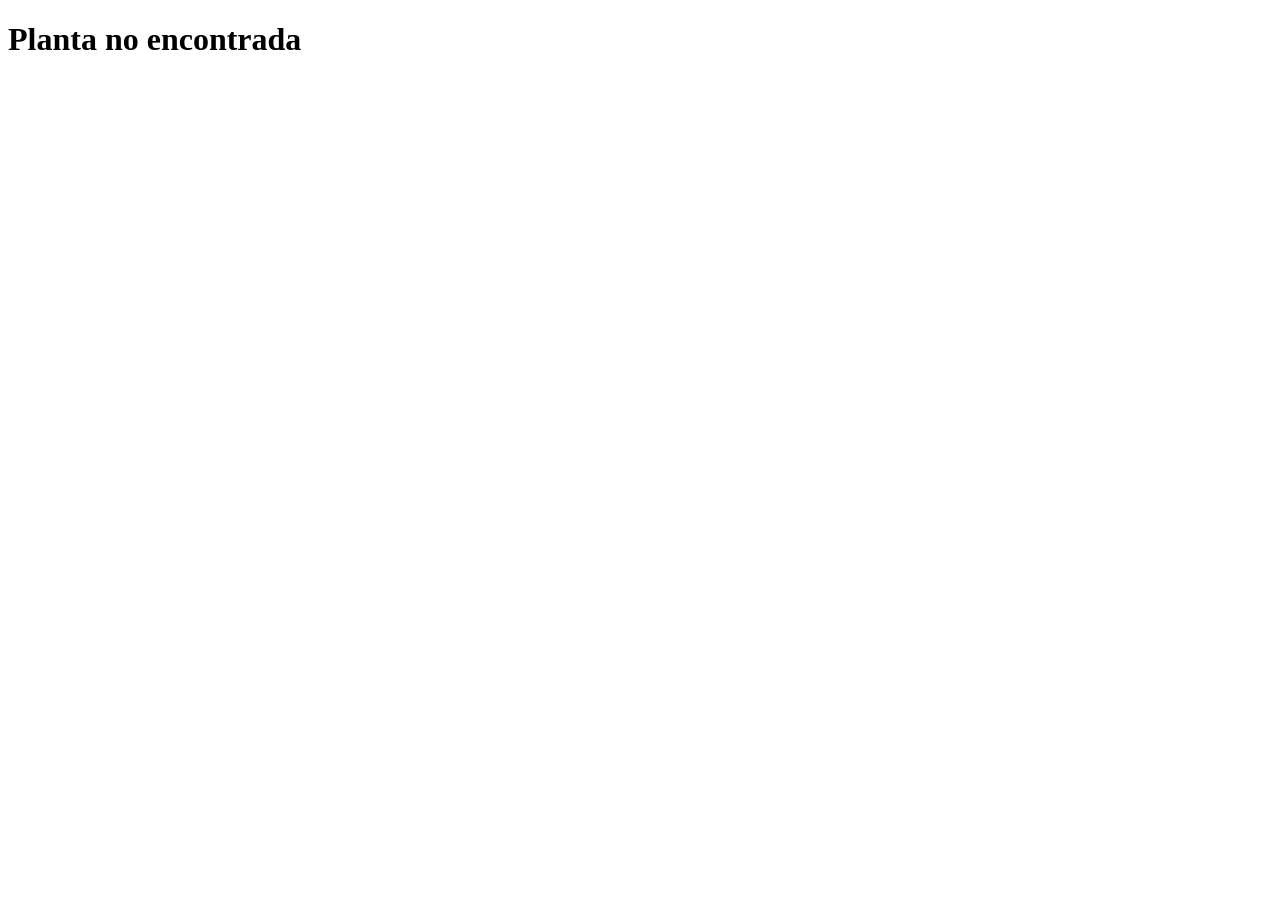
==== planta.html @ ce655041 "Página y base de datos simple" ====
<!doctype html>
<html lang="es">
  <head>
    <meta charset="UTF-8" />
    <title>Información de Planta</title>

    <link rel="stylesheet" href="css/estilos.css" />
  </head>

  <body>
    <div class="contenedor">
      <h1 id="nombre"></h1>

      <img id="imagen" alt="Imagen de la planta"/>
      <p>
        <b>Nombre científico:</b>
        <span id="cientifico"></span>
      </p>

      <p>
        <b>Origen:</b>
        <span id="origen"></span>
      </p>

      <p>
        <b>Ubicación:</b>
        <span id="ubicacion"></span>
      </p>

      <h3>Usos</h3>

      <ul id="usos"></ul>

      <p id="descripcion"></p>
    </div>

    <script src="js/plantas.js"></script>
    <script src="js/planta.js"></script>
  </body>
</html>
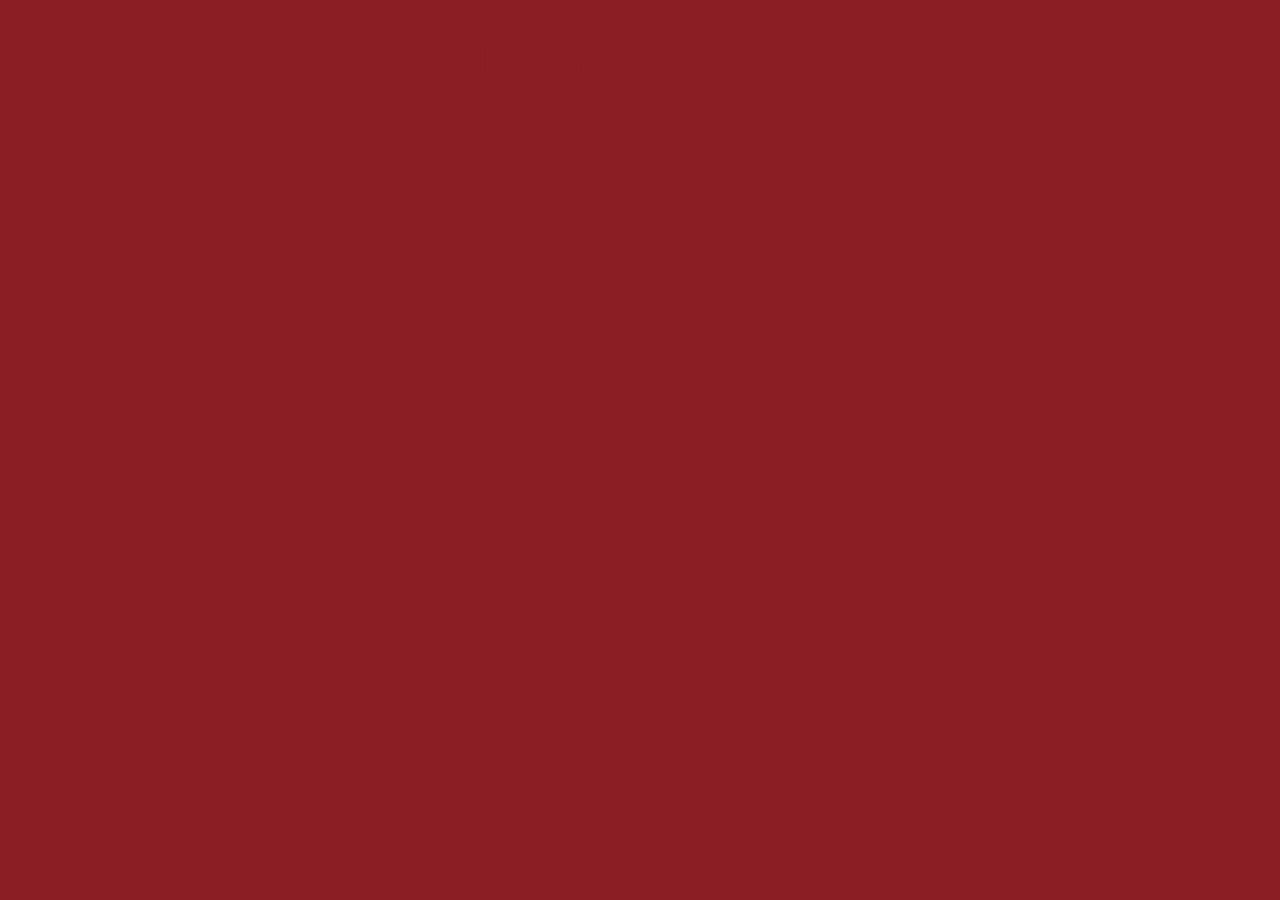
==== commit 3a94b341: "Versión 2.0 Se remplazaron los place holder, se corrigieron algunas plantas duplicadas y nombres mal" ====
--- a/planta.html
+++ b/planta.html
@@ -11,27 +11,7 @@
     <div class="contenedor">
       <h1 id="nombre"></h1>
 
-      <img id="imagen" alt="Imagen de la planta"/>
-      <p>
-        <b>Nombre científico:</b>
-        <span id="cientifico"></span>
-      </p>
-
-      <p>
-        <b>Origen:</b>
-        <span id="origen"></span>
-      </p>
-
-      <p>
-        <b>Ubicación:</b>
-        <span id="ubicacion"></span>
-      </p>
-
-      <h3>Usos</h3>
-
-      <ul id="usos"></ul>
-
-      <p id="descripcion"></p>
+      <img id="imagen" width="600" height="700" />
     </div>
 
     <script src="js/plantas.js"></script>
--- a/css/estilos.css
+++ b/css/estilos.css
@@ -0,0 +1,146 @@
+/*ESTILOS GENERALES*/
+
+*{
+    margin:0;
+    padding:0;
+    box-sizing:border-box;
+}
+
+body{
+
+    font-family: Arial, Helvetica, sans-serif;
+
+    background:#8b1e24;
+
+    min-height:100vh;
+
+    display:flex;
+
+    justify-content:center;
+
+    padding:40px 20px;
+
+}
+
+
+/*CONTENEDOR PRINCIPAL*/
+
+.contenedor{
+
+    text-align:center;
+
+    width:100%;
+
+    max-width:800px;
+
+    background:white;
+
+    border-radius:18px;
+
+    padding:40px;
+
+    box-shadow:0 12px 30px rgba(0,0,0,.25);
+
+}
+
+
+/*TITULO*/
+
+h1{
+
+    text-align:center;
+
+    color:#8b1e24;
+
+    margin-bottom:35px;
+
+    font-size:2.3rem;
+
+}
+
+
+/*LISTA*/
+
+ul{
+
+    list-style:none;
+
+    display:grid;
+
+    grid-template-columns:repeat(auto-fit,minmax(250px,1fr));
+
+    gap:15px;
+
+}
+
+
+/*TARJETAS*/
+
+li{
+
+    background:#f7f7f7;
+
+    border-left:6px solid #8b1e24;
+
+    border-radius:10px;
+
+    transition:.25s;
+
+}
+
+
+li:hover{
+
+    transform:translateY(-3px);
+
+    box-shadow:0 8px 18px rgba(0,0,0,.15);
+
+    background:#f1f9f2;
+
+}
+
+
+/*LINKS*/
+
+a{
+
+    display:block;
+
+    padding:18px;
+
+    text-decoration:none;
+
+    color:#000000;
+
+    font-weight:bold;
+
+    transition:.2s;
+
+}
+
+a:hover{
+
+    color:#1b7a34;
+
+}
+
+
+/*
+   RESPONSIVE
+*/
+
+@media(max-width:700px){
+
+    .contenedor{
+
+        padding:20px;
+
+    }
+
+    h1{
+
+        font-size:1.8rem;
+
+    }
+
+}
